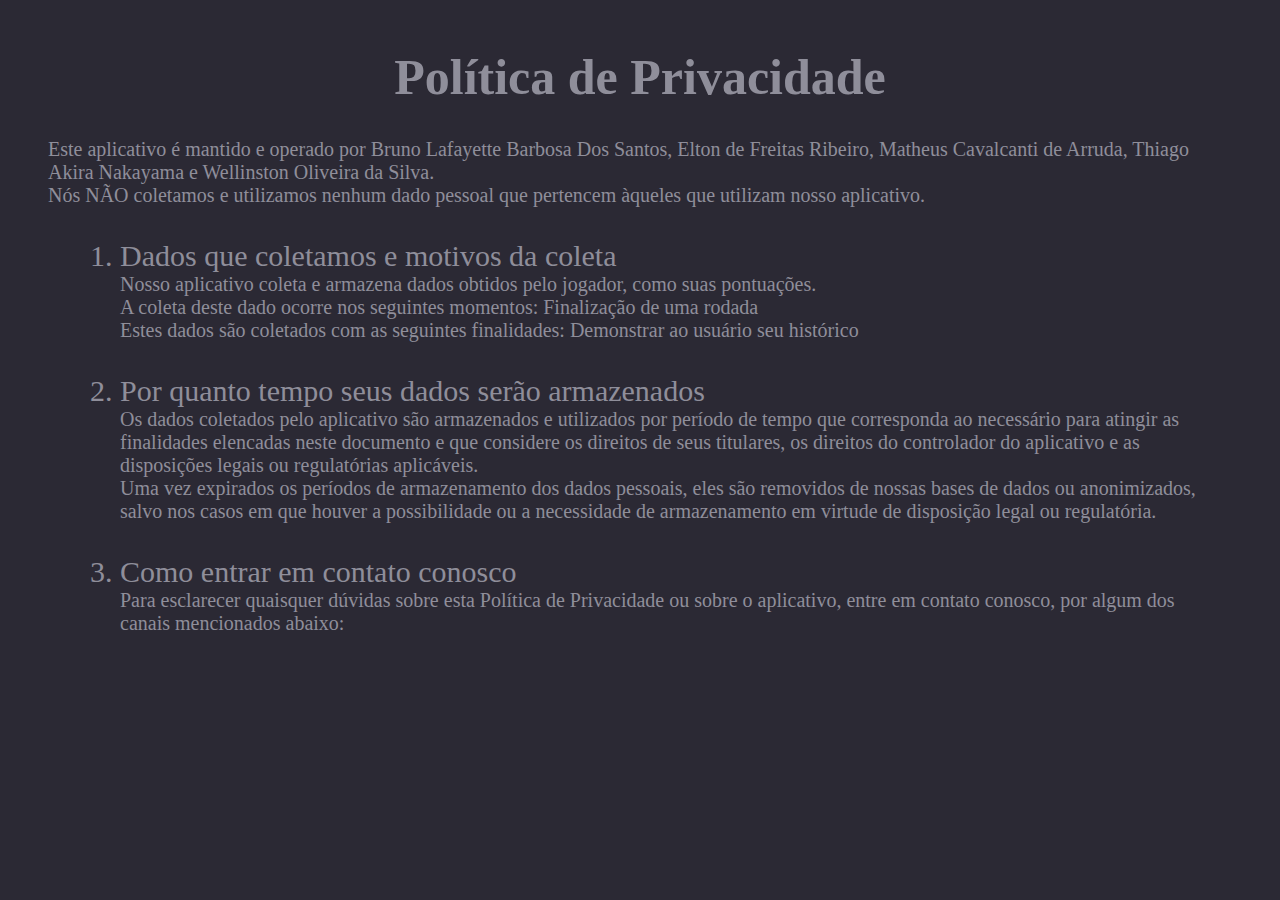
==== politicasPrivacidade.html @ 245e4161 "Criando home e pagina de politica privacidade" ====
<!DOCTYPE html>
<html lang="pt-br">
<head>
    <meta charset="UTF-8">
    <meta http-equiv="X-UA-Compatible" content="IE=edge">
    <meta name="viewport" content="width=device-width, initial-scale=1.0">
    <link rel="stylesheet" href="stylePoliticasPrivacidades.css">

    <title>Last Leaf</title>
</head>
<body>
    <section class="politica">
        <h1>Política de Privacidade </h1>
        <p>Este aplicativo é mantido e operado por Bruno Lafayette Barbosa Dos Santos, Elton de Freitas Ribeiro, Matheus Cavalcanti de Arruda, Thiago Akira Nakayama e Wellinston Oliveira da Silva.</p>
        <p>Nós NÃO coletamos e utilizamos nenhum dado pessoal que pertencem àqueles que utilizam nosso aplicativo.</p>
        <ol>
            <li> Dados que coletamos e motivos da coleta
                <p>Nosso aplicativo coleta e armazena dados obtidos pelo jogador, como suas pontuações. </p>
                <p>A coleta deste dado ocorre nos seguintes momentos: Finalização de uma rodada</p>
                <p>Estes dados são coletados com as seguintes finalidades: Demonstrar ao usuário seu histórico</p>
            </li>
            <li>
                Por quanto tempo seus dados serão armazenados

                <p>Os dados coletados pelo aplicativo são armazenados e utilizados por período de tempo que corresponda ao necessário para atingir as finalidades elencadas neste documento e que considere os direitos de seus titulares, os direitos do controlador do aplicativo e as disposições legais ou regulatórias aplicáveis.</p>
                <p>Uma vez expirados os períodos de armazenamento dos dados pessoais, eles são removidos de nossas bases de dados ou anonimizados, salvo nos casos em que houver a possibilidade ou a necessidade de armazenamento em virtude de disposição legal ou regulatória.</p>
            </li>

            <li>
                Como entrar em contato conosco
                <p>Para esclarecer quaisquer dúvidas sobre esta Política de Privacidade ou sobre o aplicativo, entre em contato conosco, por algum dos canais mencionados abaixo:</p>
            </li>

        </ol>
    </section>
</body>
</html>
---- stylePoliticasPrivacidades.css ----
*{
    font-family: 'Baskervville', serif;
    background-color: #2b2934;
    box-sizing: border-box;
    margin: 0;
}

.politica{
    margin: 3rem;
}

.politica h1{
    text-align: center;
    color: #8f8e9a;
    margin-bottom: 2rem;
    font-size: 50px;
}

li{
    margin: 2rem 2rem;
    color: #8f8e9a;
    font-size: 30px;
}

p{
    color: #8f8e9a;
    font-size: 20px;
}
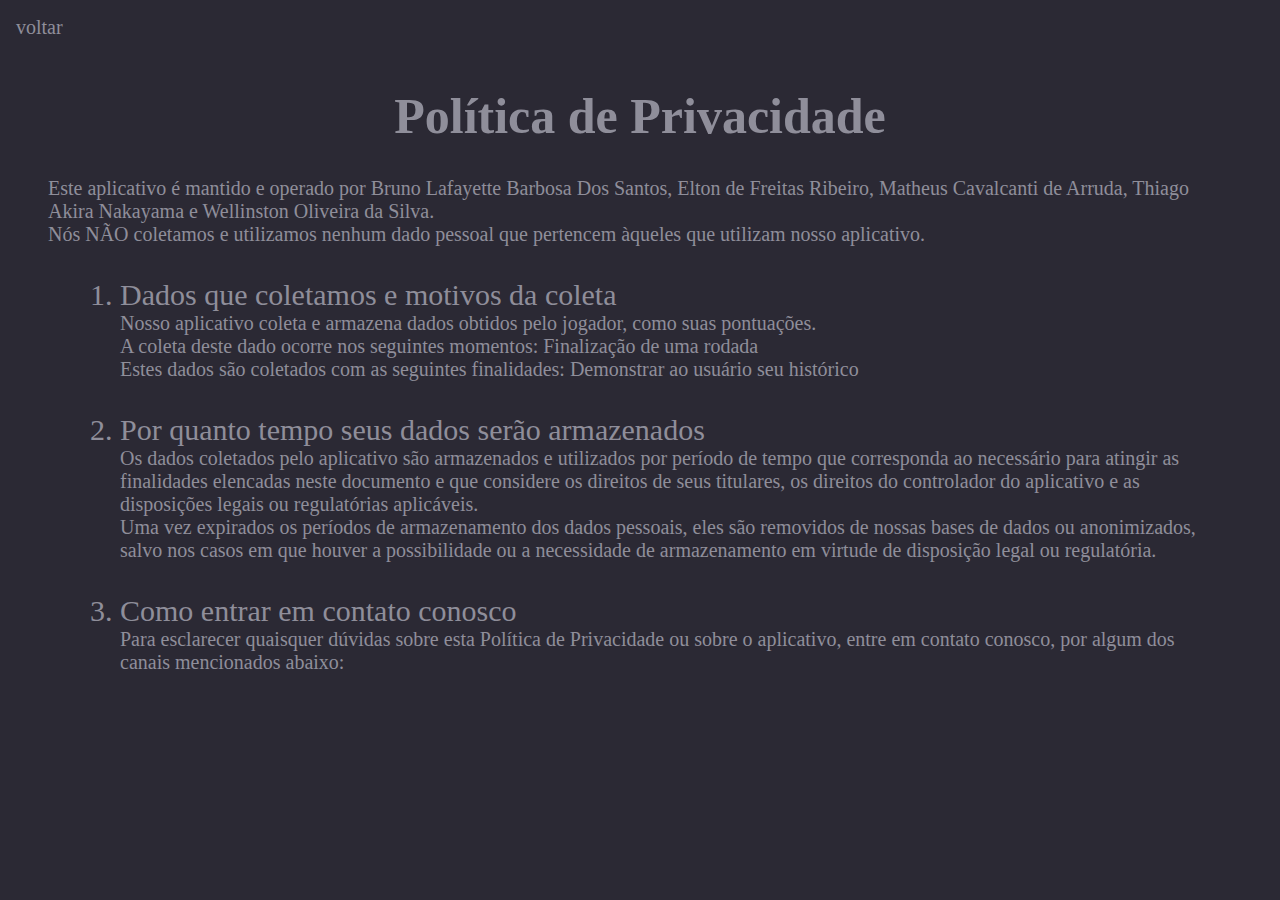
==== commit 5f0c7b45: "atualizado versao para celular" ====
--- a/politicasPrivacidade.html
+++ b/politicasPrivacidade.html
@@ -9,6 +9,11 @@
     <title>Last Leaf</title>
 </head>
 <body>
+    <section>
+        <nav class="menu">
+            <a href="./main.html"><p id="menuSelecionado">voltar</p></a>
+        </nav>
+    </section>
     <section class="politica">
         <h1>Política de Privacidade </h1>
         <p>Este aplicativo é mantido e operado por Bruno Lafayette Barbosa Dos Santos, Elton de Freitas Ribeiro, Matheus Cavalcanti de Arruda, Thiago Akira Nakayama e Wellinston Oliveira da Silva.</p>
--- a/stylePoliticasPrivacidades.css
+++ b/stylePoliticasPrivacidades.css
@@ -4,6 +4,16 @@
     box-sizing: border-box;
     margin: 0;
 }
+
+.menu p{
+    margin: 1rem;
+}
+
+.menu a{
+    text-decoration: none;
+}
+
+
 
 .politica{
     margin: 3rem;
@@ -25,4 +35,40 @@
 p{
     color: #8f8e9a;
     font-size: 20px;
+}
+
+
+#menuSelecionado:hover{
+    color: #CFE8c5;
+}
+#menuSelecionado:hover:active{
+    color: #3c473a;
+    
+}
+
+
+@media screen and (max-width: 900px) {
+
+    .politica{
+        margin: 1rem;
+    }
+
+    .politica h1{
+        margin: 2rem;
+        font-size: 28px;
+    }
+
+    p{
+        font-size: 14px;
+    }
+
+    li{
+        font-size: 18px;
+        padding: 0%;
+    }
+
+    ol{
+        padding: 0%;
+    }
+
 }